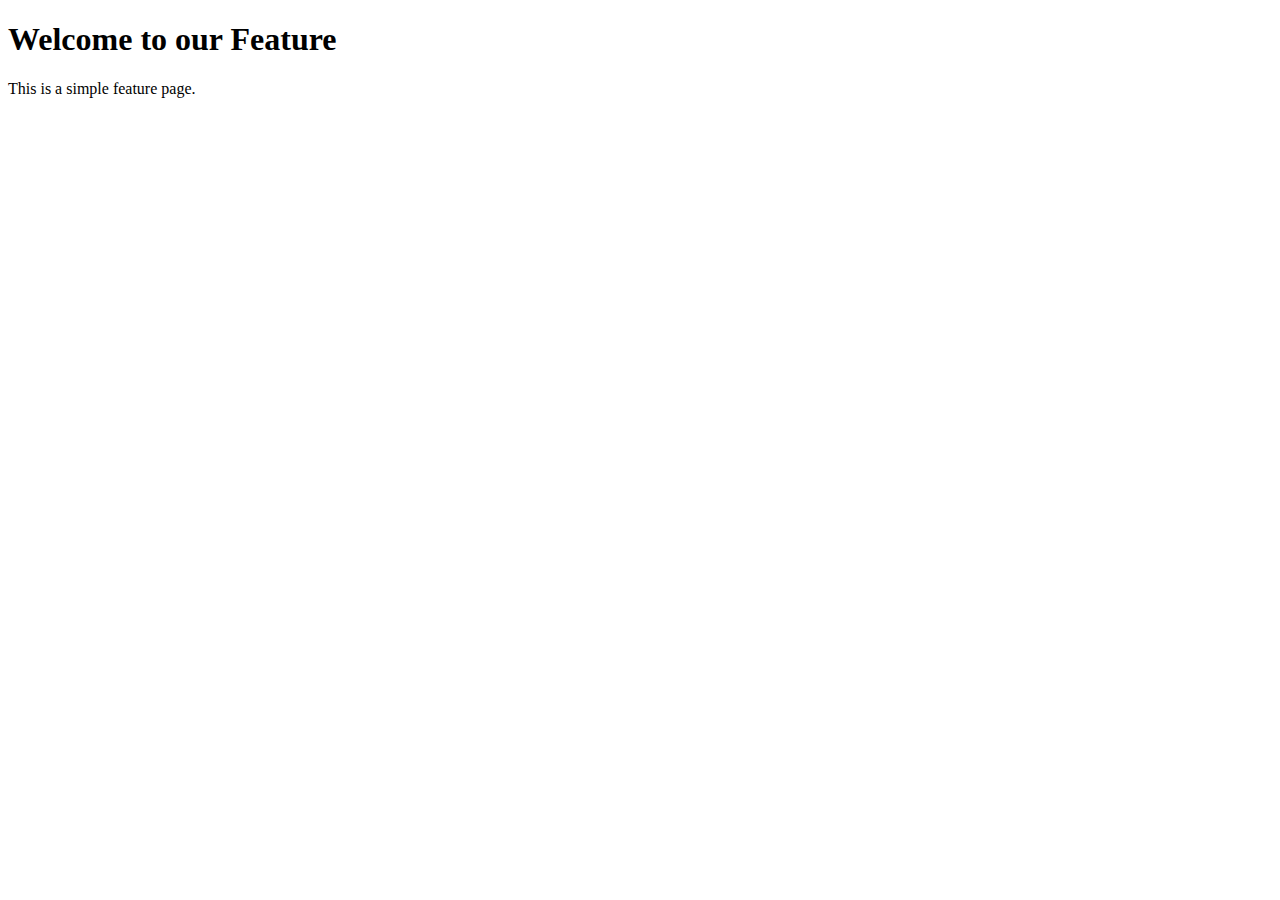
==== feature.html @ 9d12e13a "feature added" ====
<!DOCTYPE html>
<html lang="en">
<head>
    <meta charset="UTF-8">
    <meta name="viewport" content="width=device-width, initial-scale=1.0">
    <title>feature</title>
</head>
<body>
    <div id="feature">
        <h1>Welcome to our Feature</h1>
        <p>This is a simple feature page.</p>
        
    </div>
    
</body>
</html>
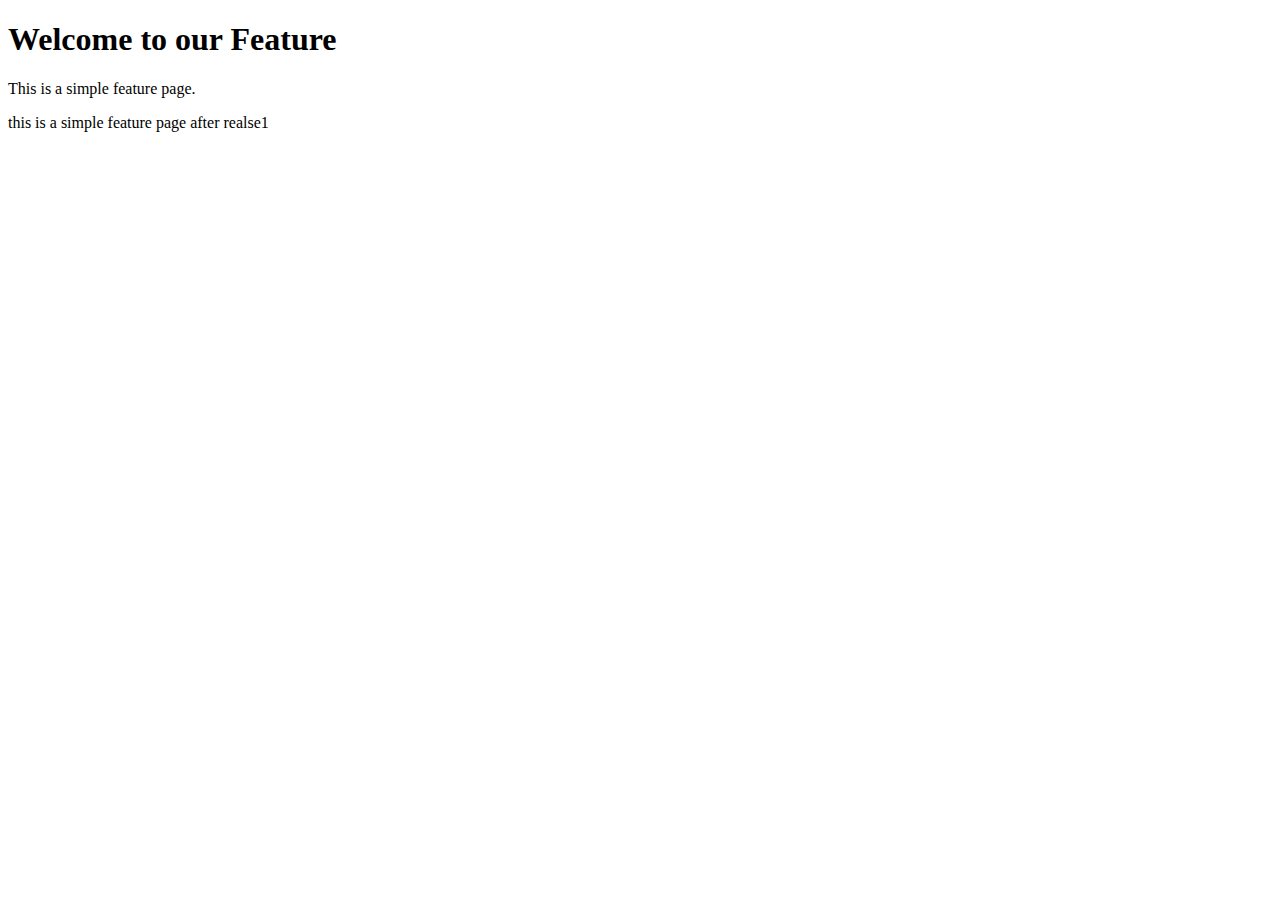
==== commit 09aa6e3a: "modified" ====
--- a/feature.html
+++ b/feature.html
@@ -8,9 +8,9 @@
 <body>
     <div id="feature">
         <h1>Welcome to our Feature</h1>
-        <p>This is a simple feature page.</p>
-        
-    </div>
+        <p >This is a simple feature page.</p>
+        <p>this is a simple feature page after realse1</p>
+
     
 </body>
 </html>